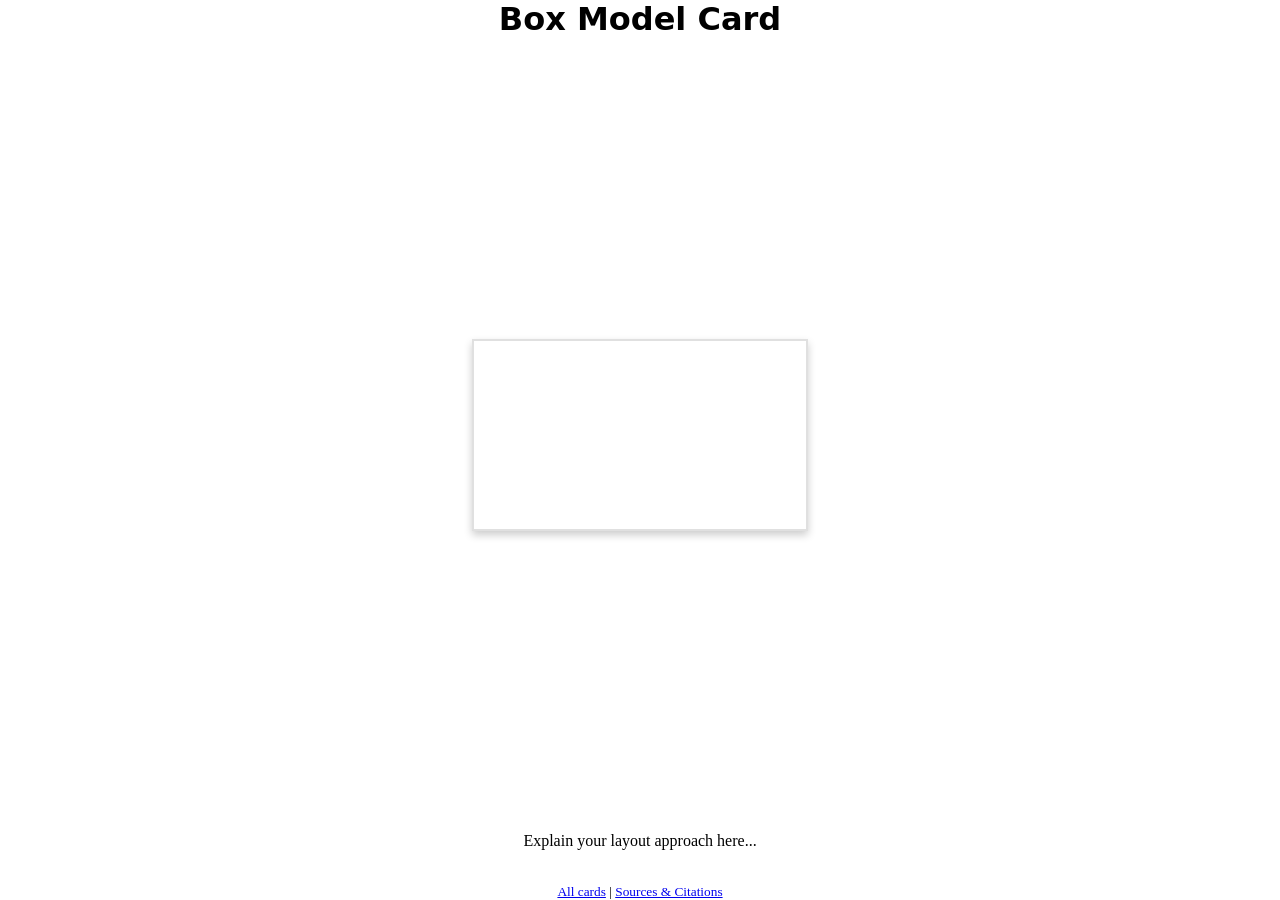
==== box.html @ 85d29dbe "Initial commit" ====
<!DOCTYPE html>
<html lang="en">
  <head>
    <meta charset="utf-8">
    <meta name="viewport" content="width=device-width, initial-scale=1">
    <title>Box Model Card</title>
    <link rel="stylesheet" href="./template.css">
    <link rel="stylesheet" href="./box.css">
  </head>
  <body>
    <h1>Box Model Card</h1>

    <!-- Change landscape to portrait or square
     for a different size card -->
    <div class="card landscape">
      <div class="card-front">
        <!-- Front of card here -->
      </div>
      <div class="card-back">
        <!-- Back of card here -->
      </div>
    </div>

    <p>Explain your layout approach here...</p>

    <footer>
      <small>
        <a href="index.html">All cards</a> |
        <a href="citations.html">Sources &amp; Citations</a>
      </small>
    </footer>

    <script src="./script.js"></script>
  </body>
</html>
---- template.css ----
/* 
 * PROJECT TEMPLATE    
 * DO NOT MODIFY       
 * 
 * Your code should go in box.css and flex.css
 *
 * -------------------------------------------------------------
 * This file contains the core layout and card styles for the project.
 * Please do NOT change anything here. 
 * All your custom CSS should go in the other files as directed.
 * -------------------------------------------------------------
 */

.card {
  box-shadow: 0 4px 8px 0 rgba(0, 0, 0, 0.2);
  margin-left: auto;
  margin-right: auto;
  margin-top: auto;
  margin-bottom: auto;
  perspective: 1000px;
  cursor: pointer;
  transform-style: preserve-3d;
  transition: all 0.3s ease;
}

.card.landscape {
  width: 3.5in;
  height: 2in;
}

.card.portrait {
  height: 3.5in;
  width: 2in;
}

.card.square {
  width: 2.5in;
  height: 2.5in;
}

/* Hover effect - slight tilt to show interactivity */
.card:hover {
  scale: 1.05;
}

/* Flipped state - full rotation */
.card.flipped {
  transform: rotateY(180deg);
}

.card-front,
.card-back {
  position: absolute;
  width: 100%;
  height: 100%;
  backface-visibility: hidden;
  border-radius: inherit;
  box-sizing: border-box;
}

.card-front {
  border: 2px solid #e0e0e0;
}

.card-back {
  transform: rotateY(180deg);
}
body {
  display: flex;
  flex-direction: column;
  justify-content: center;
  align-items: center;
  gap: 32px;
  min-height: 100vh;
  margin: 0;
}

body > h1,
body > h2,
body > .attribution {
  font-family: system-ui, -apple-system, BlinkMacSystemFont, "Segoe UI", Roboto,
    Oxygen, Ubuntu, Cantarell, "Open Sans", "Helvetica Neue", sans-serif;
}
p.attribution {
  font-style: italic;
}
---- box.css ----
/* RESET: Browsers add space above and below headings and paragraphs.
 * We turn that off so every bit of space on your card is space YOU
 * chose with margin and padding. */
p,
h1,
h2,
h3,
h4,
h5,
h6 {
  margin-block: 0;
}

/* WIREFRAME: Uncomment this to see the outline of every box on your
 * card. (An outline takes up no space, so it won't change your layout.)
 * Comment it back out when you are done. */
/*
.card * {
  outline: 1px dashed red;
}
*/

/* Your box model card styles go here!
 * Layout with margin, padding, border, width, and height only
 * (no flexbox or grid). */
.card h1 {
  /* Demo style -- remove me and write your own */
  color: red;
  margin-left: 1.5in;
}
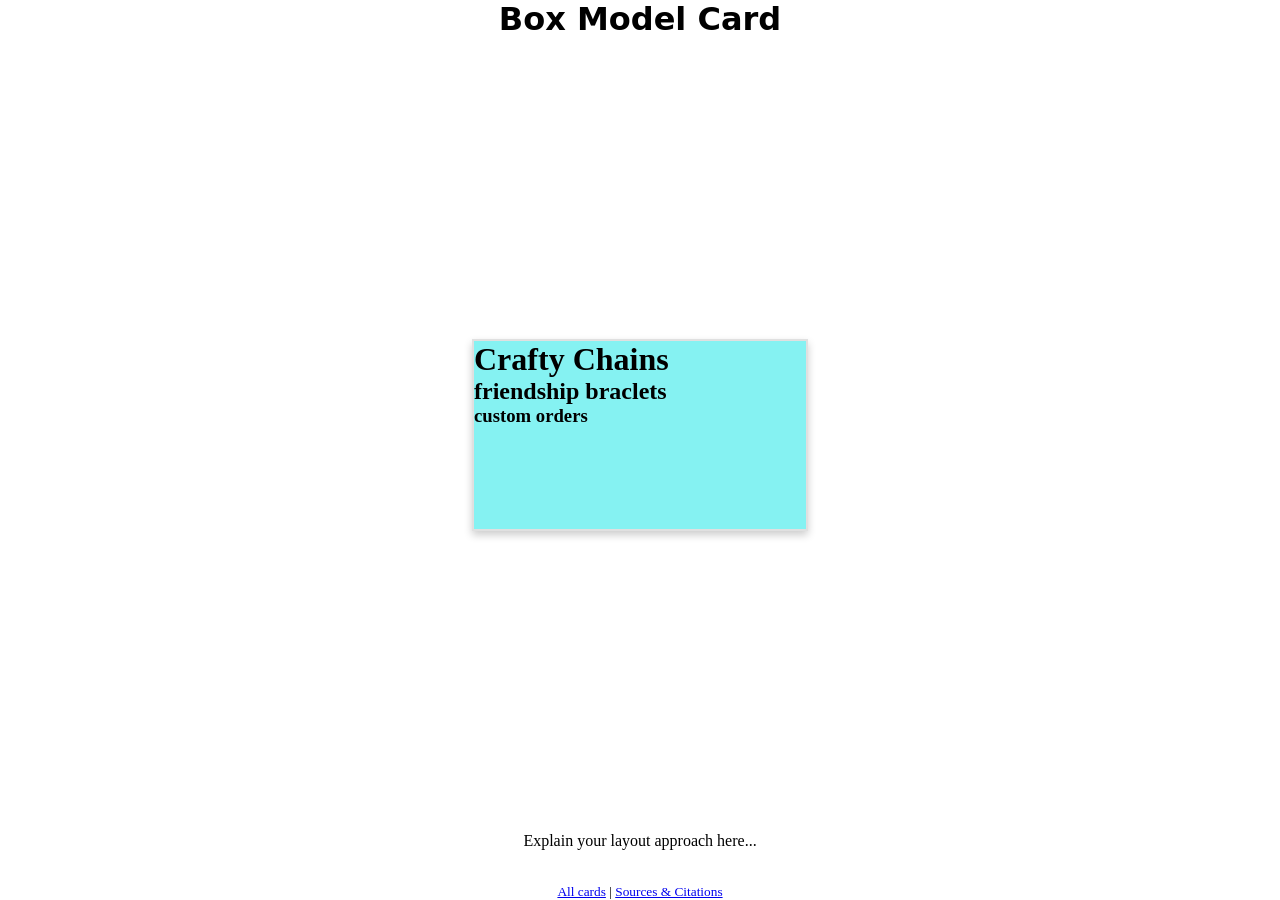
==== commit cc14f827: "Day 1" ====
--- a/box.html
+++ b/box.html
@@ -14,7 +14,9 @@
      for a different size card -->
     <div class="card landscape">
       <div class="card-front">
-        <!-- Front of card here -->
+        <h1>Crafty Chains</h1>
+        <h2>friendship braclets</h2>
+        <h3>custom orders </h3>
       </div>
       <div class="card-back">
         <!-- Back of card here -->
--- a/box.css
+++ b/box.css
@@ -1,6 +1,12 @@
 /* RESET: Browsers add space above and below headings and paragraphs.
  * We turn that off so every bit of space on your card is space YOU
  * chose with margin and padding. */
+ div{
+    background-color: rgba(122, 241, 241, 0.696);
+  }
+  h1{ font: size 20px;
+    font:color black;}
+    
 p,
 h1,
 h2,
@@ -23,8 +29,5 @@
 /* Your box model card styles go here!
  * Layout with margin, padding, border, width, and height only
  * (no flexbox or grid). */
-.card h1 {
-  /* Demo style -- remove me and write your own */
-  color: red;
-  margin-left: 1.5in;
+
 }
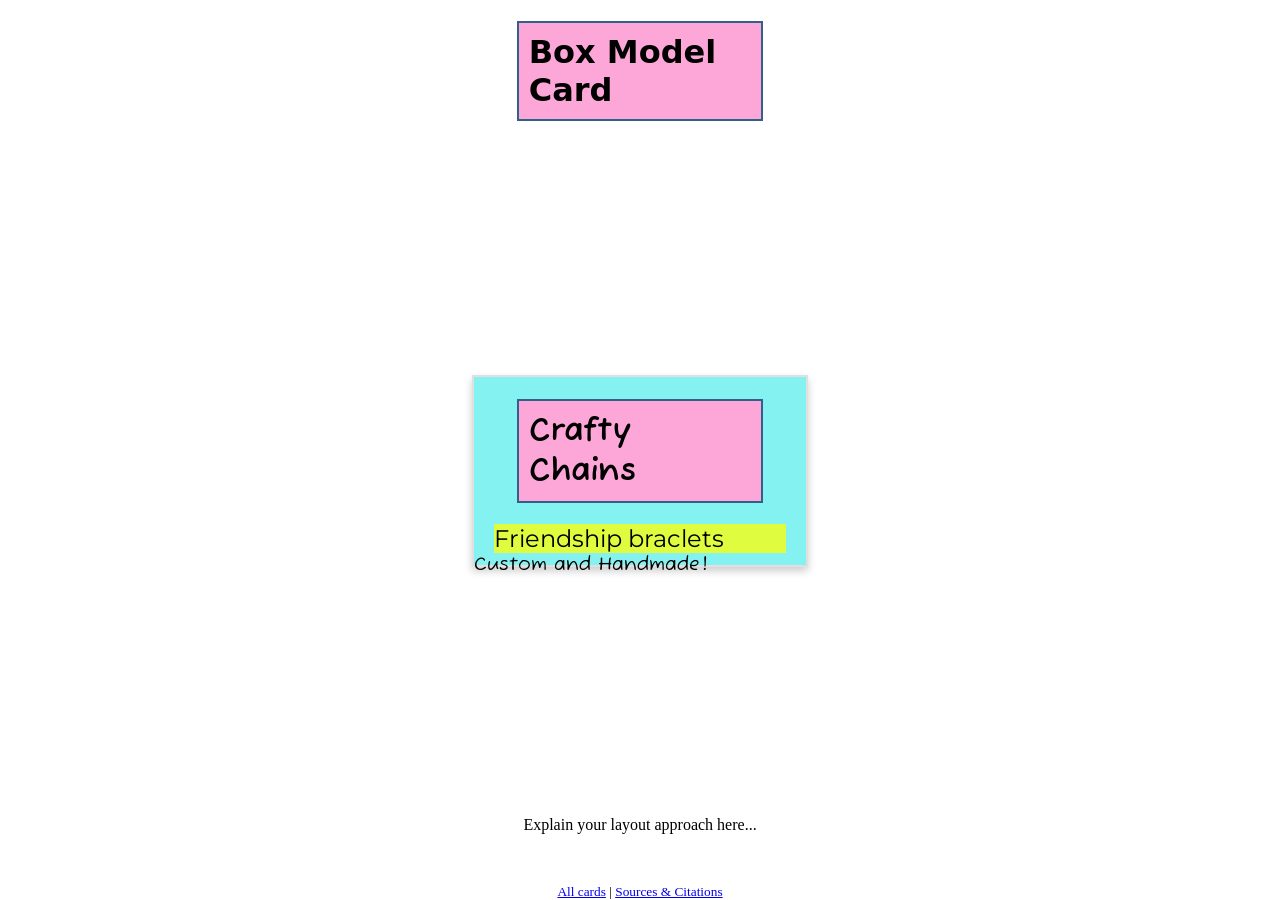
==== commit 66df2d4f: "day2" ====
--- a/box.html
+++ b/box.html
@@ -6,6 +6,16 @@
     <title>Box Model Card</title>
     <link rel="stylesheet" href="./template.css">
     <link rel="stylesheet" href="./box.css">
+<link rel="preconnect" href="https://fonts.googleapis.com">
+<link rel="preconnect" href="https://fonts.gstatic.com" crossorigin>
+<link
+  href="https://fonts.googleapis.com/css2?family=Fuzzy+Bubbles:wght@400;700&family=Montserrat:ital,wght@0,100..900;1,100..900&display=swap"
+  rel="stylesheet">
+<link rel="preconnect" href="https://fonts.googleapis.com">
+<link rel="preconnect" href="https://fonts.gstatic.com" crossorigin>
+<link
+  href="https://fonts.googleapis.com/css2?family=Montserrat:ital,wght@0,100..900;1,100..900&display=swap"
+  rel="stylesheet">
   </head>
   <body>
     <h1>Box Model Card</h1>
@@ -15,8 +25,8 @@
     <div class="card landscape">
       <div class="card-front">
         <h1>Crafty Chains</h1>
-        <h2>friendship braclets</h2>
-        <h3>custom orders </h3>
+        <h2>Friendship braclets</h2>
+        <h3>Custom and Handmade! </h3>
       </div>
       <div class="card-back">
         <!-- Back of card here -->
--- a/box.css
+++ b/box.css
@@ -5,10 +5,30 @@
     background-color: rgba(122, 241, 241, 0.696);
   }
   h1{ font: size 20px;
-    font:color black;}
+    font:color black;
+  font-family: "Fuzzy Bubbles", sans-serif;
+  font-weight: 700;
+  font-style: normal;
+background-color: rgb(253, 167, 217);
+width:167pt;
+margin-inline:auto;
+padding:10px;
+border: 2px solid rgb(50, 96, 136);
+}
     
-p,
-h1,
+h2{ font:color #326088;
+  font-family: "Montserrat", sans-serif;
+  font-optical-sizing: auto;
+  font-weight: 400;
+  font-style: normal;
+background-color:rgba(255, 255, 0, 0.747);
+margin: 20px;}
+
+h3{ font-family: "Fuzzy Bubbles", sans-serif;
+  font-weight: 400;
+  font-style: normal;
+
+}
 h2,
 h3,
 h4,
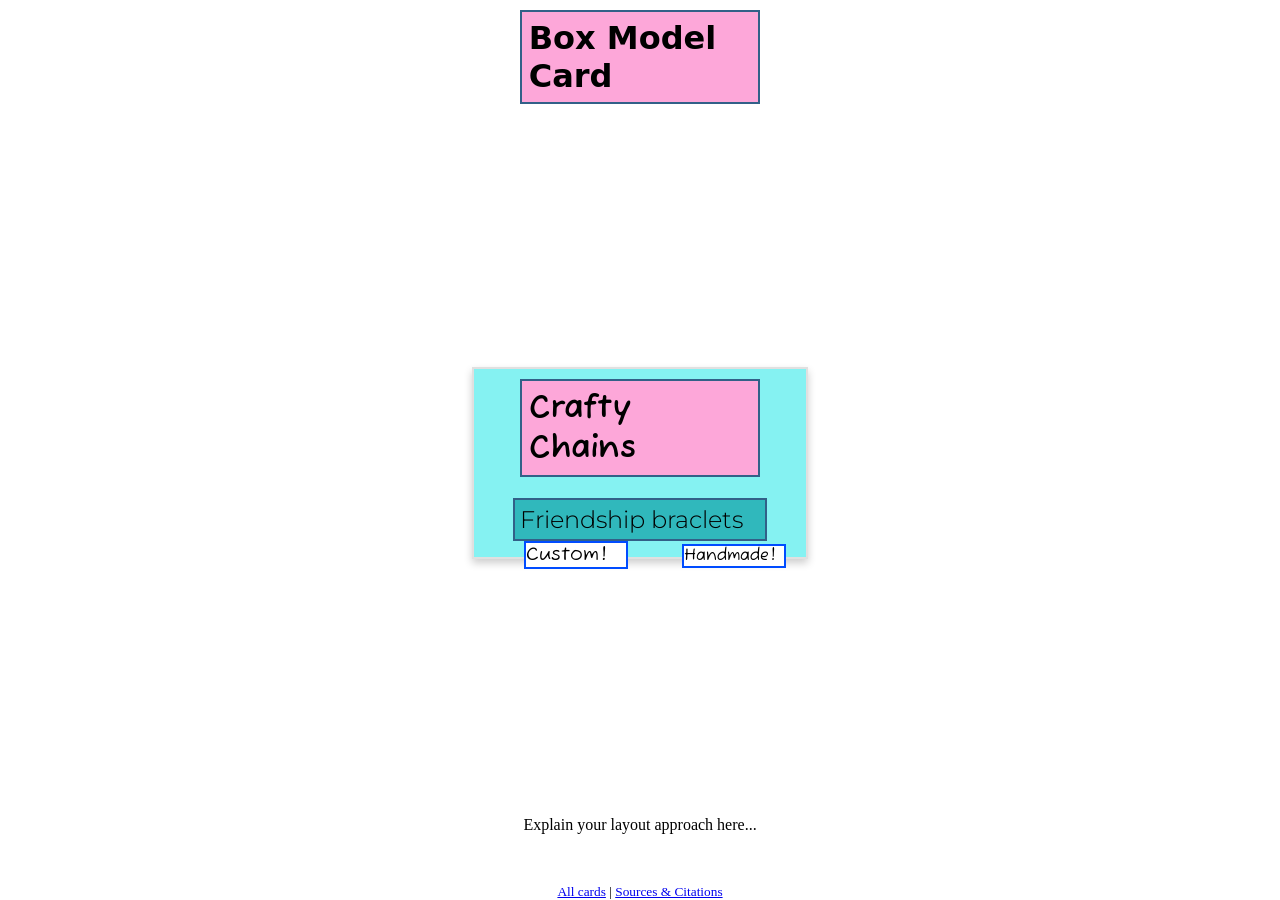
==== commit 90167299: "day 3" ====
--- a/box.html
+++ b/box.html
@@ -26,7 +26,8 @@
       <div class="card-front">
         <h1>Crafty Chains</h1>
         <h2>Friendship braclets</h2>
-        <h3>Custom and Handmade! </h3>
+        <h3>Custom!</h3>
+        <h4>Handmade!</h4>
       </div>
       <div class="card-back">
         <!-- Back of card here -->
--- a/box.css
+++ b/box.css
@@ -12,22 +12,41 @@
 background-color: rgb(253, 167, 217);
 width:167pt;
 margin-inline:auto;
-padding:10px;
+margin-top: 10px;
+padding:7px;
 border: 2px solid rgb(50, 96, 136);
 }
     
 h2{ font:color #326088;
   font-family: "Montserrat", sans-serif;
-  font-optical-sizing: auto;
+  font-optical-sizing: 30%;
+  font-weight: 300;
+  font-style: normal;
+background-color:rgba(20, 164, 169, 0.747);
+margin-inline:auto;
+  padding: 5px;
+width: 180pt;
+border: 2px solid rgb(50, 96, 136);}
+
+h3{
+  font-family: "Fuzzy Bubbles", sans-serif;
   font-weight: 400;
   font-style: normal;
-background-color:rgba(255, 255, 0, 0.747);
-margin: 20px;}
+  background-color: white;
+  border: 2px solid rgb(0, 76, 255);
+  width: 100px;
+  display: inline-block;
+  margin-left: 50px;
+}
 
-h3{ font-family: "Fuzzy Bubbles", sans-serif;
+h4{font-family: "Fuzzy Bubbles", sans-serif;
   font-weight: 400;
   font-style: normal;
-
+  background-color: white;
+    border: 2px solid rgb(0, 76, 255);
+    width: 100px;
+    display:inline-block;
+    margin-left: 50px;
 }
 h2,
 h3,
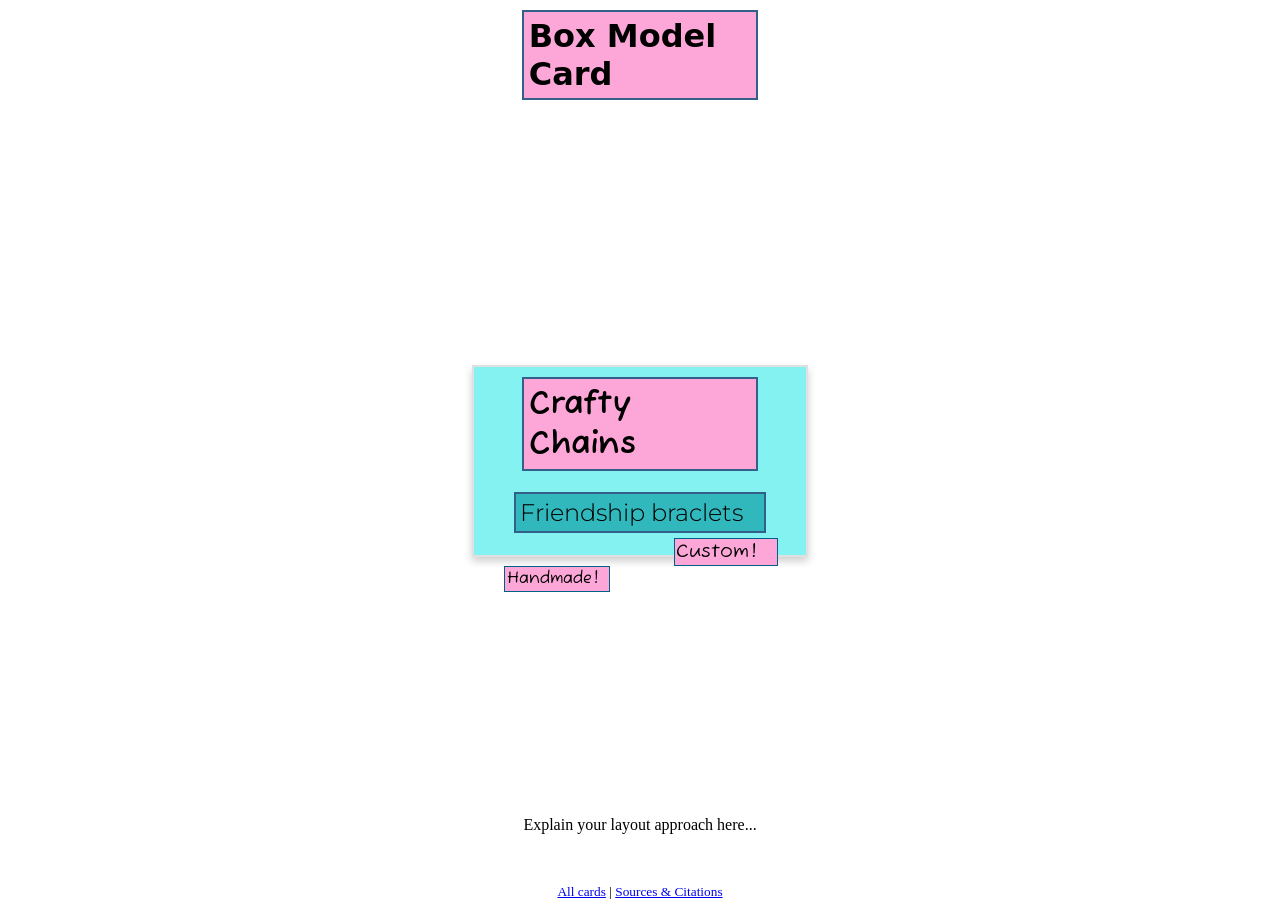
==== commit c49aa8d8: "day 4" ====
--- a/box.html
+++ b/box.html
@@ -30,7 +30,8 @@
         <h4>Handmade!</h4>
       </div>
       <div class="card-back">
-        <!-- Back of card here -->
+        
+       <img src="./images/image-removebg-preview.png" width=200px height="500px" alt="blue and grey braclets">
       </div>
     </div>
 
--- a/box.css
+++ b/box.css
@@ -1,53 +1,6 @@
 /* RESET: Browsers add space above and below headings and paragraphs.
  * We turn that off so every bit of space on your card is space YOU
  * chose with margin and padding. */
- div{
-    background-color: rgba(122, 241, 241, 0.696);
-  }
-  h1{ font: size 20px;
-    font:color black;
-  font-family: "Fuzzy Bubbles", sans-serif;
-  font-weight: 700;
-  font-style: normal;
-background-color: rgb(253, 167, 217);
-width:167pt;
-margin-inline:auto;
-margin-top: 10px;
-padding:7px;
-border: 2px solid rgb(50, 96, 136);
-}
-    
-h2{ font:color #326088;
-  font-family: "Montserrat", sans-serif;
-  font-optical-sizing: 30%;
-  font-weight: 300;
-  font-style: normal;
-background-color:rgba(20, 164, 169, 0.747);
-margin-inline:auto;
-  padding: 5px;
-width: 180pt;
-border: 2px solid rgb(50, 96, 136);}
-
-h3{
-  font-family: "Fuzzy Bubbles", sans-serif;
-  font-weight: 400;
-  font-style: normal;
-  background-color: white;
-  border: 2px solid rgb(0, 76, 255);
-  width: 100px;
-  display: inline-block;
-  margin-left: 50px;
-}
-
-h4{font-family: "Fuzzy Bubbles", sans-serif;
-  font-weight: 400;
-  font-style: normal;
-  background-color: white;
-    border: 2px solid rgb(0, 76, 255);
-    width: 100px;
-    display:inline-block;
-    margin-left: 50px;
-}
 h2,
 h3,
 h4,
@@ -55,6 +8,62 @@
 h6 {
   margin-block: 0;
 }
+
+div {
+  background-color: rgba(122, 241, 241, 0.696);
+}
+
+h1 {
+  font: size 20px;
+  font: color black;
+  font-family: "Fuzzy Bubbles", sans-serif;
+  font-weight: 700;
+  font-style: normal;
+  background-color: rgb(253, 167, 217);
+  width: 167pt;
+  margin-inline: auto;
+  margin-top: 10px;
+  padding: 5px;
+  border: 2px solid rgb(50, 96, 136);
+}
+
+h2 {
+  font: color #326088;
+  font-family: "Montserrat", sans-serif;
+  font-optical-sizing: 30%;
+  font-weight: 300;
+  font-style: normal;
+  background-color: rgba(20, 164, 169, 0.747);
+  margin-inline: auto;
+  padding: 4px;
+  width: 180pt;
+  border: 2px solid rgb(50, 96, 136);
+}
+
+h3 {
+  font-family: "Fuzzy Bubbles", sans-serif;
+  font-weight: 400;
+  font-style: normal;
+  background-color: rgb(253, 167, 217);
+  border: 1px solid rgb(0, 96, 136);
+  width: 100px;
+  margin-left: 200px;
+  margin-top: 5px;
+  padding: 1px;
+}
+
+h4 {
+  font-family: "Fuzzy Bubbles", sans-serif;
+  font-weight: 400;
+  font-style: normal;
+background-color: rgb(253, 167, 217);
+  border: 1px solid rgb(0, 96, 136);
+  width: 100px;
+  margin-left: 30px;
+  padding: 2px;
+  margin-bottom: 1px;
+}
+
 
 /* WIREFRAME: Uncomment this to see the outline of every box on your
  * card. (An outline takes up no space, so it won't change your layout.)
@@ -69,4 +78,11 @@
  * Layout with margin, padding, border, width, and height only
  * (no flexbox or grid). */
 
+
+
+img {
+  transform: rotate(88deg);
+  transform-origin: right;
+
 }
+.card-back{ overflow:hidden;}
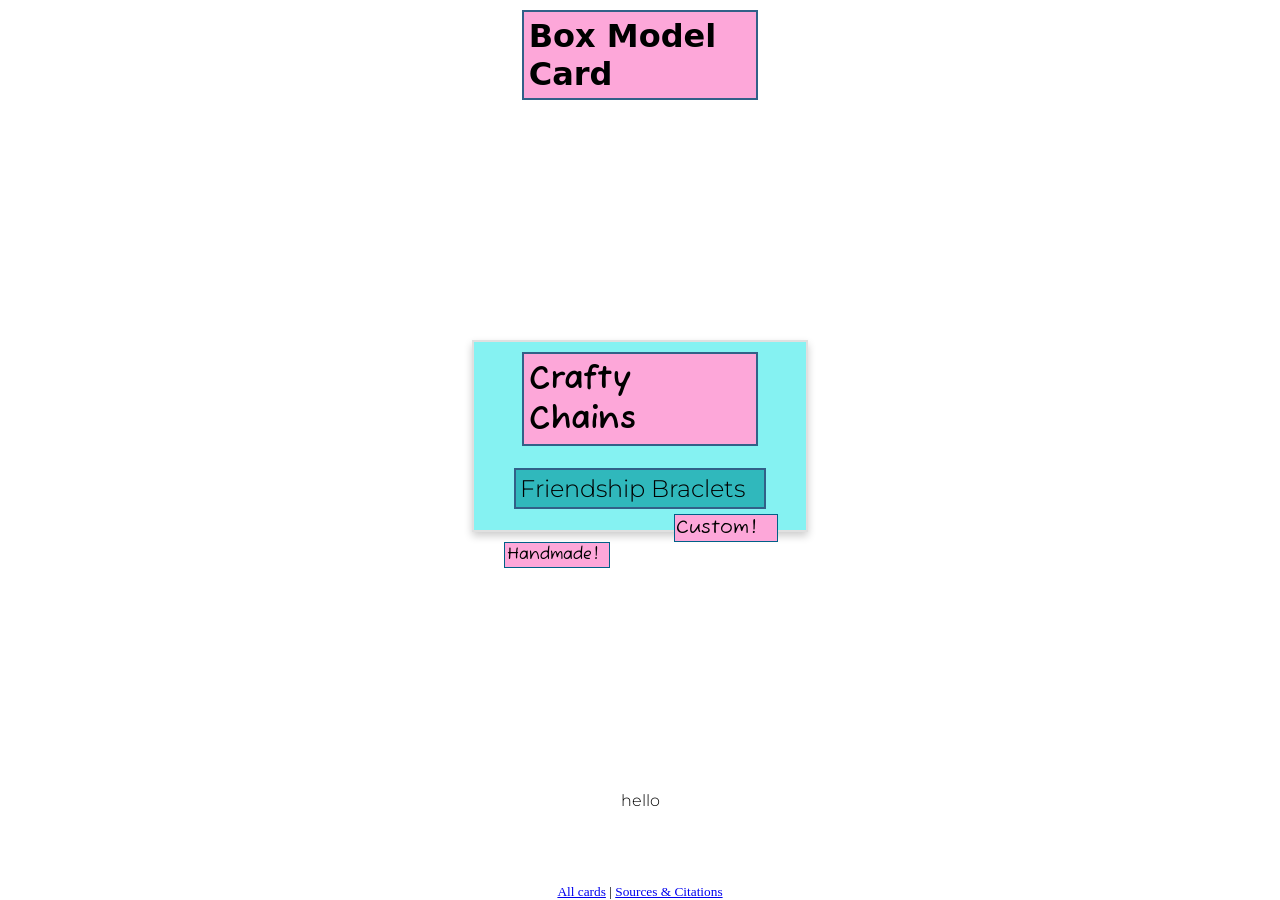
==== commit e3935298: "day 5" ====
--- a/box.html
+++ b/box.html
@@ -6,16 +6,16 @@
     <title>Box Model Card</title>
     <link rel="stylesheet" href="./template.css">
     <link rel="stylesheet" href="./box.css">
-<link rel="preconnect" href="https://fonts.googleapis.com">
-<link rel="preconnect" href="https://fonts.gstatic.com" crossorigin>
-<link
-  href="https://fonts.googleapis.com/css2?family=Fuzzy+Bubbles:wght@400;700&family=Montserrat:ital,wght@0,100..900;1,100..900&display=swap"
-  rel="stylesheet">
-<link rel="preconnect" href="https://fonts.googleapis.com">
-<link rel="preconnect" href="https://fonts.gstatic.com" crossorigin>
-<link
-  href="https://fonts.googleapis.com/css2?family=Montserrat:ital,wght@0,100..900;1,100..900&display=swap"
-  rel="stylesheet">
+    <link rel="preconnect" href="https://fonts.googleapis.com">
+    <link rel="preconnect" href="https://fonts.gstatic.com" crossorigin>
+    <link
+      href="https://fonts.googleapis.com/css2?family=Fuzzy+Bubbles:wght@400;700&family=Montserrat:ital,wght@0,100..900;1,100..900&display=swap"
+      rel="stylesheet">
+    <link rel="preconnect" href="https://fonts.googleapis.com">
+    <link rel="preconnect" href="https://fonts.gstatic.com" crossorigin>
+    <link
+      href="https://fonts.googleapis.com/css2?family=Montserrat:ital,wght@0,100..900;1,100..900&display=swap"
+      rel="stylesheet">
   </head>
   <body>
     <h1>Box Model Card</h1>
@@ -25,17 +25,22 @@
     <div class="card landscape">
       <div class="card-front">
         <h1>Crafty Chains</h1>
-        <h2>Friendship braclets</h2>
+        <h2>Friendship Braclets</h2>
         <h3>Custom!</h3>
         <h4>Handmade!</h4>
       </div>
       <div class="card-back">
-        
-       <img src="./images/image-removebg-preview.png" width=200px height="500px" alt="blue and grey braclets">
+
+        <p> contact at </p>
+        <p> 111-111-1111</p>
+        <div class="img">
+          <img src="./images/image-removebg-preview.png" width=200px height="500px"
+            alt="blue and grey braclets">
+        </div>
       </div>
     </div>
 
-    <p>Explain your layout approach here...</p>
+    <p>hello</p>
 
     <footer>
       <small>
--- a/box.css
+++ b/box.css
@@ -56,12 +56,21 @@
   font-family: "Fuzzy Bubbles", sans-serif;
   font-weight: 400;
   font-style: normal;
-background-color: rgb(253, 167, 217);
+  background-color: rgb(253, 167, 217);
   border: 1px solid rgb(0, 96, 136);
   width: 100px;
   margin-left: 30px;
   padding: 2px;
   margin-bottom: 1px;
+}
+
+p {
+  font: color #326088;
+  font-family: "Montserrat", sans-serif;
+  font-optical-sizing: 30%;
+  font-weight: 300;
+  font-style: normal;
+  margin: 40px;
 }
 
 
@@ -80,9 +89,15 @@
 
 
 
-img {
-  transform: rotate(88deg);
-  transform-origin: right;
+.img {
+
+  position: absolute;
+  bottom: -10px;
+  right: 0px;
+  transform: rotate(90);
 
 }
-.card-back{ overflow:hidden;}
+
+.card-back {
+  overflow: hidden;
+}
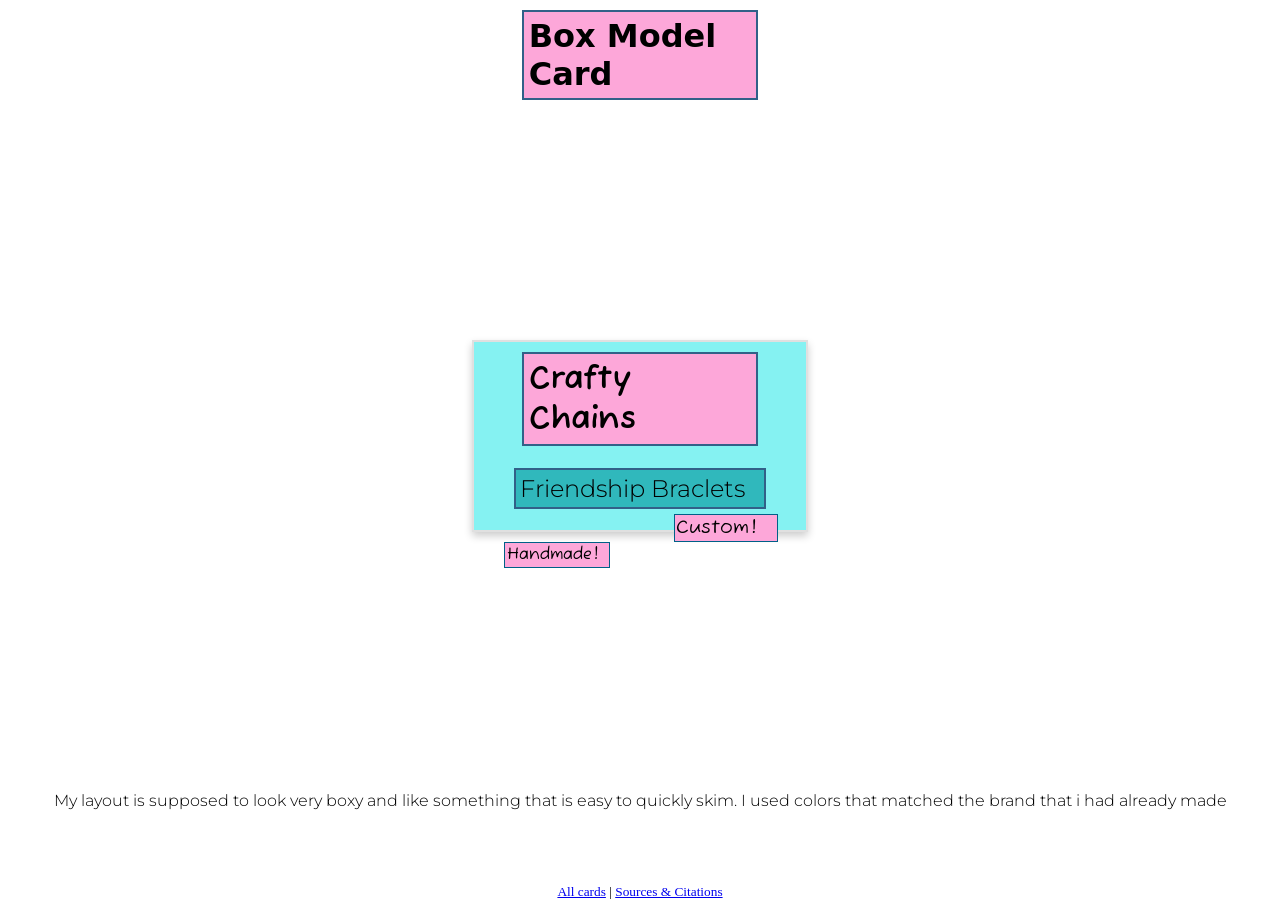
==== commit 49bc688a: "Final" ====
--- a/box.html
+++ b/box.html
@@ -40,7 +40,8 @@
       </div>
     </div>
 
-    <p>hello</p>
+    <p>My layout is supposed to look very boxy and like something that is easy to quickly skim. I
+      used colors that matched the brand that i had already made </p>
 
     <footer>
       <small>
